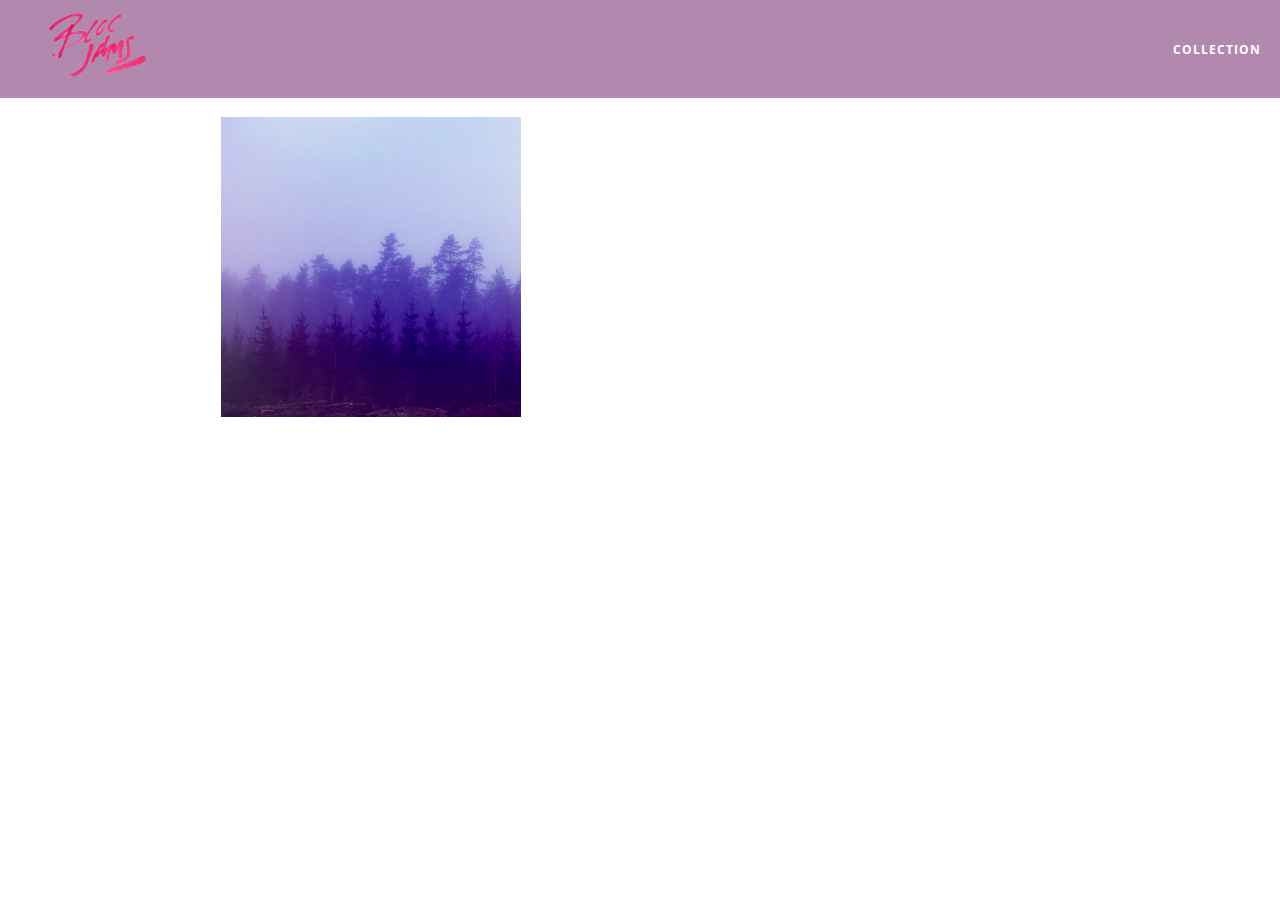
==== album.html @ 953c7cd5 "updated checkpoint6" ====
<!DOCTYPE html>
<html>
    <head>
           <title>Bloc Jams</title>
         <meta name="viewport" content="width=device-width, initial-scale=1">
         <link rel="stylesheet" type="text/css" href="http://fonts.googleapis.com/css?family=Open+Sans:400,800,600,700,300">
         <link rel="stylesheet" type="text/css" href="http://code.ionicframework.com/ionicons/2.0.1/css/ionicons.min.css">
         <link rel="stylesheet" type="text/css" href="styles/normalize.css">
         <link rel="stylesheet" type="text/css" href="styles/main.css">
         <link rel="stylesheet" type="text/css" href="styles/album.css">
    </head>
    <body class="album">
        <nav class="navbar"> <!-- nav bar -->
            <a href="index.html" class="logo">
                <img src="assets/images/bloc_jams_logo.png" alt="bloc jams logo">
            </a>
            <div class="links-container">
                <a href="collection.html" class="navbar-link">collection</a>
            </div>
        </nav>
        <main class="album-view container narrow">
            <section class="clearfix">
                <div class="column half">
                    <img src="assets/images/album_covers/01.png" class="album-cover-art">
                </div>
                <div class="album-view-details column half">
                    <h2 class="album-view-title:">The Colors</h2>
                    <h3 class="albumn-view-artist"> Pablo Picasso</h3>
                    <h5 class="album-view-release-info">1909 Spanish Records</h5>
                </div>
            </section>
                 <table class="album-view-song-list">
                 <tr class="album-view-song-item">
                     <td class="song-item-number">1</td>
                     <td class="song-item-title">Blue</td>
                     <td class="song-item-duration">X:XX</td>
                 </tr>
                 <tr class="album-view-song-item">
                     <td class="song-item-number">2</td>
                     <td class="song-item-title">Red</td>
                     <td class="song-item-duration">X:XX</td>
                 </tr>
                 <tr class="album-view-song-item">
                     <td class="song-item-number">3</td>
                     <td class="song-item-title">Green</td>
                     <td class="song-item-duration">X:XX</td>
                 </tr>
                 <tr class="album-view-song-item">
                     <td class="song-item-number">4</td>
                     <td class="song-item-title">Purple</td>
                     <td class="song-item-duration">X:XX</td>
                 </tr>
                 <tr class="album-view-song-item">
                     <td class="song-item-number">5</td>
                     <td class="song-item-title">Black</td>
                     <td class="song-item-duration">X:XX</td>
                 </tr>
             </table>
        </main>
    </body>
</html>
---- styles/main.css ----
*, *::before, *::after{
    -moz-box-sizing: border-box;
    -webkit-box-sizing: border-box;
    box-sizing: border-box;
}

html {
    height: 100%; /* makes sure our HTML takes up 100% of the browser windows */
    font-size: 100$;
}

body {
    font-family: 'Open Sans';/* sets our font to Open Sans typeface*/
    color: white; /* sets font color to white */
    min-height: 100% /* says the height of the body must be at least 100% of window */
}

.container {
    margin: 0 auto;
    max-width: 64rem;
}

.container.narrow {
    max-width: 56rem;
}

/* Medium screens (640px) */
@media (min-width: 640px){
    html { font-size: 112%; }


    .column {
        float: left;
        padding-left: 1rem;
        padding-right: 1rem;
}
    .column.full { width: 100%; }
    .column.two-thirds { width: 66.7%}
    .column.half { width: 50%; }
    .column.third { width: 33.3%; }
    .column.fourth { width: 25%; }
    .column.flow-opposite { float: right; }  

/* Large screens (1024px) */
@media (min-width: 1024px){
    html{ font-size: 120%; }
}
    
 .navbar {
     position: relative;
     padding: 0.5rem;
     /* #1 */
     background-color: rgba(101,18,95,0.5);
     /* #2 */
     z-index: 1;
 }

 .navbar .logo {
     position: relative;
     left: 2rem;
     cursor: pointer;  /* produces the finger-pointer icon when you hover over the logo */
 }
 
 .navbar .links-container {
     display: table;
     position: absolute;
     top: 0;
     right: 0;
     height: 100px;
     color: white;
     /* #3 */
     text-decoration: none;
 }
 
 .links-container .navbar-link {
     display: table-cell;
     position: relative;
     height: 100%;
     padding-left: 1rem;
     padding-right: 1rem;
     /* #4 */
     vertical-align: middle;
     color: white;
     font-size: 0.625rem;
     letter-spacing: 0.05rem;
     font-weight: 700;
     text-transform: uppercase;
     /* #3 */
     text-decoration: none;
     cursor: pointer;
 }
 
   /* #5 */
 .links-container .navbar-link:hover {
     color: rgb(233,50,117);
 }
---- styles/album.css ----
body.album{
    background-image: url(../assets/images/blurred_backgrounds/blur_bg_3.jpg);
    background-repeat: no-repeat;
    background-attachment: fixed;
    background-position: center center;
    background-size: cover;
}

.album-cover-art {
    position: relative;
    left: 20%;
    margin-top: 1rem;
    width: 60%;
}

.album-view-details {
    position: relative;
    left: 20%;
    margin-top: 1rem;
    width: 60%;
}

.album-view-details {
    position: relative;
    top: 1.5rem;
    padding: 1rem;
}

.album-view-details .album-view-title {
    font-weight: 300;
    font-size: 2rem;
}

.album-view-details .album-view-artist {
    font-weight: 300;
    font-size: 1.5rem;
}

.album-view-details .album-view-release-info {
    font-weight: 300;
    font-size: 0.75rem;
}

.album-view-song-list {
     width: 90%;
     margin: 1.5rem auto;
     font-weight: 300;
     font-size: 0.75em;
     border-collapse: collapse;
 }
 
 .album-view-song-item {
     height: 3rem;
     /* #1 */
     border-bottom: 1px solid rgba(255,255,255,0.5);
 }
 
 .song-item-number {
     width: 5%;
 }
 
 .song-item-title {
     width: 85%;
 }
 
 .song-item-duration {
     width: 5%;
 }

 @media (max-width: 640px) and (min-width: 320px) {
     .album-view-details {
         text-align: center;
     }
     
     .album-view-title {
         margin-top: 0;   
     }
 }
 
 /* #3 */
 @media (max-width: 1024px) and (min-width: 320px) {
    .album-view-song-list {
         position: relative;
         top: 1rem;
         width: 80%;
         margin: auto;
     }
 }
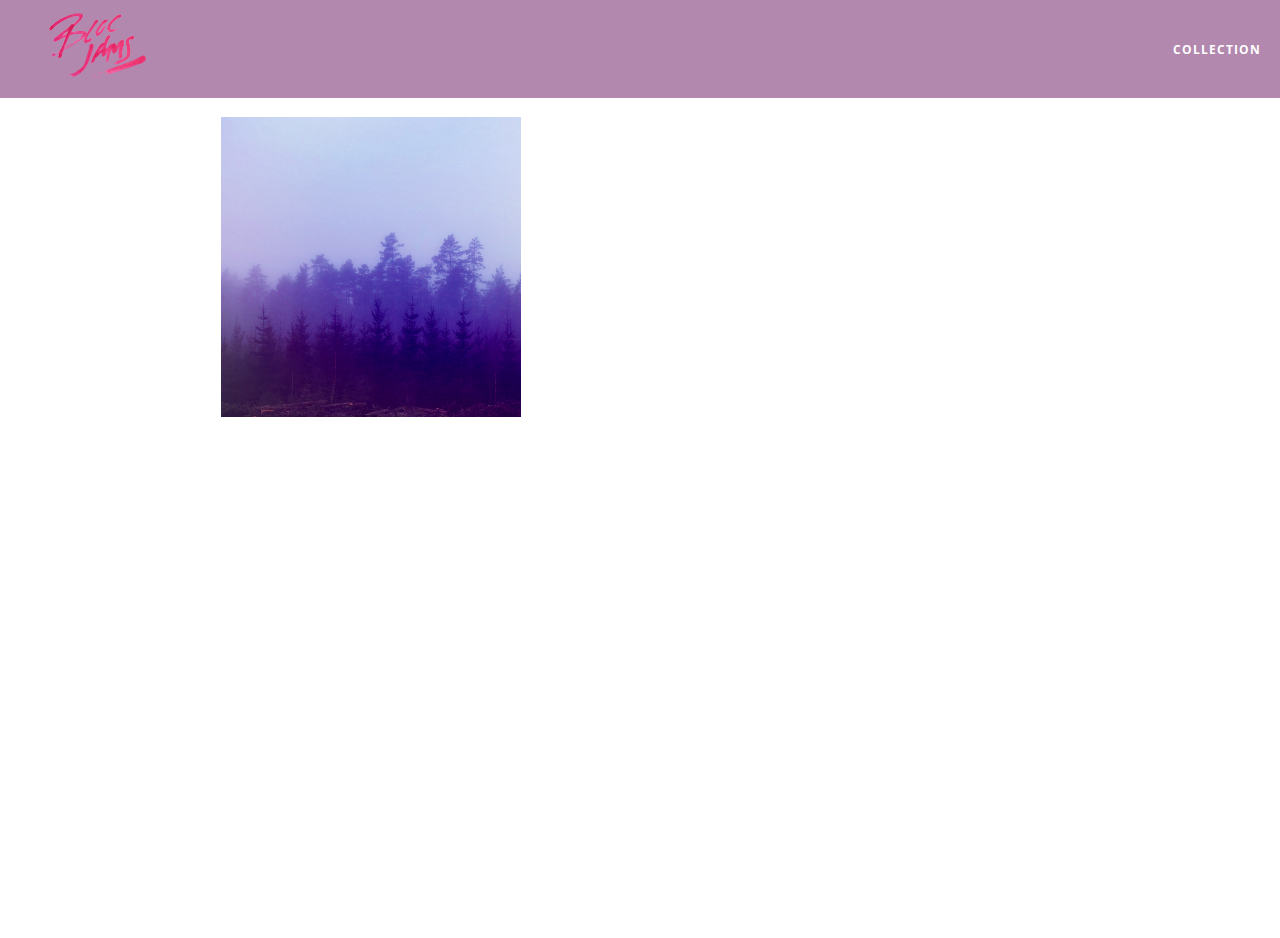
==== commit 1a585405: "completedCheckpoint15" ====
--- a/album.html
+++ b/album.html
@@ -8,6 +8,7 @@
          <link rel="stylesheet" type="text/css" href="styles/normalize.css">
          <link rel="stylesheet" type="text/css" href="styles/main.css">
          <link rel="stylesheet" type="text/css" href="styles/album.css">
+         <link rel="stylesheet" type="text/css" href="styles/player_bar.css">
     </head>
     <body class="album">
         <nav class="navbar"> <!-- nav bar -->
@@ -24,38 +25,50 @@
                     <img src="assets/images/album_covers/01.png" class="album-cover-art">
                 </div>
                 <div class="album-view-details column half">
-                    <h2 class="album-view-title:">The Colors</h2>
-                    <h3 class="albumn-view-artist"> Pablo Picasso</h3>
+                    <h2 class="album-view-title">The Colors</h2>
+                    <h3 class="album-view-artist"> Pablo Picasso</h3>
                     <h5 class="album-view-release-info">1909 Spanish Records</h5>
                 </div>
             </section>
                  <table class="album-view-song-list">
-                 <tr class="album-view-song-item">
-                     <td class="song-item-number">1</td>
-                     <td class="song-item-title">Blue</td>
-                     <td class="song-item-duration">X:XX</td>
-                 </tr>
-                 <tr class="album-view-song-item">
-                     <td class="song-item-number">2</td>
-                     <td class="song-item-title">Red</td>
-                     <td class="song-item-duration">X:XX</td>
-                 </tr>
-                 <tr class="album-view-song-item">
-                     <td class="song-item-number">3</td>
-                     <td class="song-item-title">Green</td>
-                     <td class="song-item-duration">X:XX</td>
-                 </tr>
-                 <tr class="album-view-song-item">
-                     <td class="song-item-number">4</td>
-                     <td class="song-item-title">Purple</td>
-                     <td class="song-item-duration">X:XX</td>
-                 </tr>
-                 <tr class="album-view-song-item">
-                     <td class="song-item-number">5</td>
-                     <td class="song-item-title">Black</td>
-                     <td class="song-item-duration">X:XX</td>
-                 </tr>
-             </table>
+                
+                 </table>
         </main>
+        <section class="player-bar">
+            <div class="container">
+                <div class="control-group main-controls">
+                    <a class="previous">
+                        <span class="ion-skip-backward"></span>
+                    </a>
+                    <a class="play-pause">
+                        <span class="ion-play"></span>
+                    </a>
+                    <a class="next">
+                        <span class="ion-skip-forward"></span>
+                    </a>
+                </div>
+                <div class="control-group currently-playing">
+                    <h2 class="song-name">My dumb song</h2>
+                    <div class="seek-control">
+                         <div class="seek-bar">
+                             <div class="fill"></div>
+                             <div class="thumb"></div>
+                         </div>
+                         <div class="current-time">2:30</div>
+                         <div class="total-time">4:45</div>
+                     </div>
+                    <h2 class="artist-song-mobile">My dumb song - Fallout Boy</h2>
+                    <h3 class="artist-name">Fallout Boy</h3>
+                </div>
+                <div class="control-group volume">
+                    <span class="ion-volume-high icon"></span>
+                    <div class="seek-bar">
+                        <div class="fill"></div>
+                        <div class="thumb"></div>
+                    </div>
+                </div>
+            </div>
+        </section>
+        <script src="scripts/album.js"></script>
     </body>
 </html>--- a/styles/album.css
+++ b/styles/album.css
@@ -4,6 +4,7 @@
     background-attachment: fixed;
     background-position: center center;
     background-size: cover;
+    padding-bottom: 200px; 
 }
 
 .album-cover-art {
@@ -57,6 +58,7 @@
  
  .song-item-number {
      width: 5%;
+     min-width: 30px;
  }
  
  .song-item-title {
@@ -67,6 +69,28 @@
      width: 5%;
  }
 
+.album-song-button {
+    text-align: center;
+    font-size: 14px;
+    background-color: white;
+    color: rgb(210, 40, 123);
+    border-radius: 50% 50%;
+    display: inline-block;
+    width: 28px;
+    height: 28px
+}
+
+.album-song-button:hover {
+    cursor: pointer;
+    color: white;
+    background-color: rgb(210, 40, 123);
+}
+
+.album-song-button span {
+    line-height: 28px; 
+}
+
+/* centered text looks betwe on smaller devices */
  @media (max-width: 640px) and (min-width: 320px) {
      .album-view-details {
          text-align: center;
--- a/styles/player_bar.css
+++ b/styles/player_bar.css
@@ -0,0 +1,185 @@
+.player-bar{
+    position: fixed;
+    bottom: 0;
+    left: 0;
+    right: 0;
+    height: 200px;
+    background-color: rgba(255, 255, 255, 0.3);
+    z-index: 100; 
+}
+
+.player-bar a {
+    font-size: 1.1rem;
+    vertical-align: middle;
+}
+
+.player-bar a,
+.player=bar a:hover {
+    color: white;
+    cursor: pointer; 
+    text-decoration: none;
+}
+
+.player-bar .container {
+    display: table;
+    padding: 0;
+    width: 90%;
+    min-height: 100%;
+}
+
+.player-bar .control-group {
+    display: table-cell;
+    vertical-align: middle;
+}
+
+.player-bar .main-controls {
+    width: 25%; 
+    text-align: left; 
+    padding-right: 1rem;
+}
+
+.player-bar .main-controls .previous {
+    margin-right: 16.5%;
+}
+
+.player-bar .main-controls .play-pause {
+    margin-right: 15%;
+    font-size: 1.6rem;
+}
+
+.player-bar .currently-playing {
+    width: 50%;
+    text-align: center;
+    position: relative; 
+}
+
+.player-bar .currently-playing .song-name,
+.player-bar .currently-playing .artist-name, 
+.player-bar .currently-playing .artist-song-mobile {
+    text-align: center;
+    font-size: 0.75rem;
+    margin: 0;
+    position: absolute;
+    width: 100%;
+    font-weight: 300;
+}
+
+.player-bar .currently-playing .song-name,
+.player-bar .currently-playing .artist-song-mobile {
+    top: 1.1rem;
+}
+
+.player-bar .currently-playing  .artist-name{
+    bottom: 1.1rem;
+}
+
+.player-bar .currently-playing .artist-song-mobile {
+    display: none;
+}
+
+.seek-control {
+    position: relative;
+    font-size: 0.8rem;
+}
+
+.seek-control .current-time {
+    position: absolute; 
+    top: 0.5rem;
+}
+
+.seek-control .total-time {
+    position: absolute;
+    right: 0;
+    top: 0.5rem;
+}
+
+.seek-bar {
+    height: 0.25rem;
+    background-color: rgba(255, 255, 255, 0.3);
+    border-radius: 2px;
+    position: relative;
+    cursor: pointer;
+}
+
+.seek-bar .fill {
+    background-color: white;
+    width: 36%; 
+    height: 0.25rem;
+    border-radius: 2px;
+}
+
+.seek-bar .thumb {
+    position: absolute;
+    height: 0.5rem;
+    width: 0.5rem;
+    background-color: white; 
+    left: 36%; 
+    top: 50%; 
+    /* #1 */
+    margin-left: -0.25rem;
+    margin-top: -0.25rem;
+    border-radius: 50%; 
+    cursor: pointer; 
+    -webkit-transition: all 100ms ease-in-out;
+       -moz-transition: all 100ms ease-in-out;
+            transition: all 100ms ease-in-out;
+}
+
+.seek-bar:hover .thumb {
+    width: 1.1rem;
+    height: 1.1rem;
+    margin-top: -0.5rem;
+    margin-left: -0.5rem;
+}
+
+.player-bar .volume {
+     width: 25%;
+     text-align: right;
+ }
+ 
+ .player-bar .volume .icon {
+     font-size: 1.1rem;
+     display: inline-block;
+     vertical-align: middle;
+ }
+ 
+ .player-bar .volume .seek-bar {
+     display: inline-block;
+     width: 5.75rem;
+     vertical-align: middle;
+ }
+
+@media (max-width: 640px) {
+    .player-bar {
+        padding: 1rem;
+        background-color: rgba(0,0,0,0.6);
+    }
+    
+    .player-bar .main-controls, 
+    .player-bar .currently-playing, 
+    .player-bar .volume {
+        display: block;
+        margin: 0 auto; 
+        padding: 0;
+        width: 100%;
+        text-align: center; 
+    }
+    
+    .player-bar .main-controls, 
+    .playter-bar .volume {
+        min-height: 3.5rem;
+    }
+    
+    .player-bar .currently-playing {
+        min-height: 2.5rem;
+    }
+    
+    .player-bar .artist-name,
+    .player-bar .song-name {
+        display: none;
+    }
+    
+    ,player-bar .currently-playing .artist-song-mobile {
+        display: block; 
+    }
+}